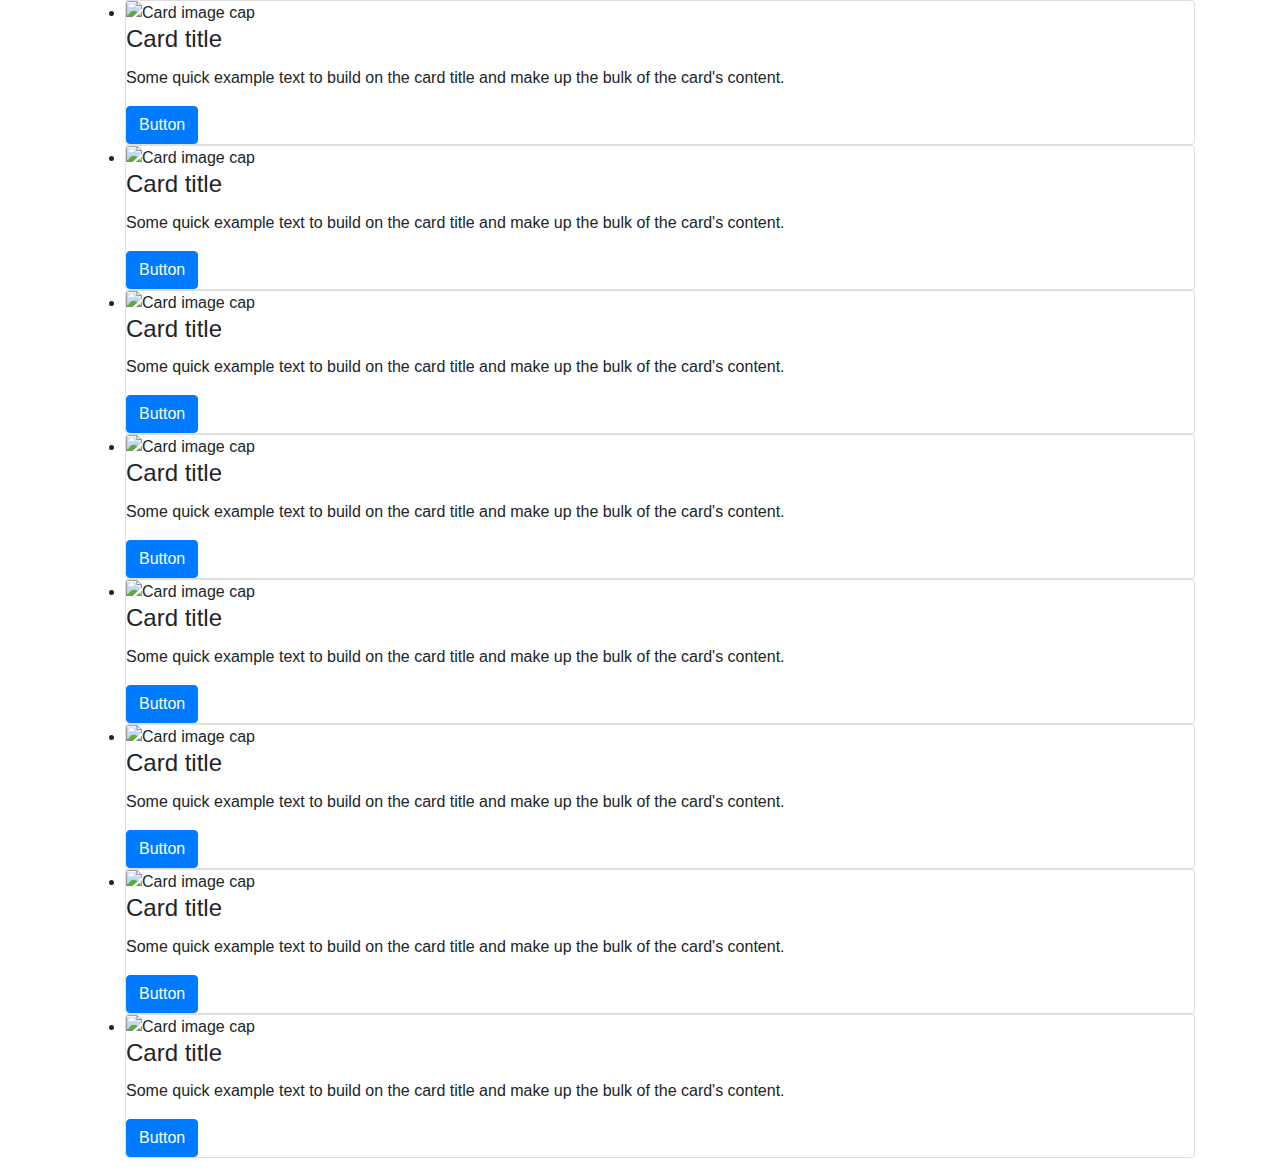
==== templates/carousel-of-cards.html @ 436bbef3 "Add the carousel of cards to the index HTML" ====
<!DOCTYPE html><html lang='en' class=''>
<head>
  <script src='//production-assets.codepen.io/assets/editor/live/console_runner-ce3034e6bde3912cc25f83cccb7caa2b0f976196f2f2d52303a462c826d54a73.js'></script>
  <script src='//production-assets.codepen.io/assets/editor/live/css_live_reload_init-890dc39bb89183d4642d58b1ae5376a0193342f9aed88ea04330dc14c8d52f55.js'></script>
  <link rel='stylesheet prefetch' href='https://maxcdn.bootstrapcdn.com/bootstrap/4.0.0-alpha.2/css/bootstrap.min.css'>
  <link rel='stylesheet prefetch' href='https://cdnjs.cloudflare.com/ajax/libs/owl-carousel/1.3.3/owl.carousel.min.css'>
  <link rel='stylesheet prefetch' href='https://cdnjs.cloudflare.com/ajax/libs/owl-carousel/1.3.3/owl.theme.min.css'>
  <link rel='stylesheet prefetch' href='https://cdnjs.cloudflare.com/ajax/libs/owl-carousel/1.3.3/owl.transitions.min.css'>

</head>
<body>
<div class="container">
  <div class="row">
     <div class="col-sm-12">
      <div class="carousel-container">
        <ul>
          <li>
            <div class="card">
              <img class="card-img-top img-fluid" src="https://placehold.it/318x180" alt="Card image cap">
              <div class="card-block">
                <h4 class="card-title">Card title</h4>
                <p class="card-text">Some quick example text to build on the card title and make up the bulk of the card's content.</p>
                <a href="#" class="btn btn-primary">Button</a>
              </div>
            </div>
          </li>
          <li>
            <div class="card">
              <img class="card-img-top" src="https://placehold.it/318x180" alt="Card image cap">
              <div class="card-block">
                <h4 class="card-title">Card title</h4>
                <p class="card-text">Some quick example text to build on the card title and make up the bulk of the card's content.</p>
                <a href="#" class="btn btn-primary">Button</a>
              </div>
            </div>
          </li>
          <li>
            <div class="card">
              <img class="card-img-top" src="https://placehold.it/318x180" alt="Card image cap">
              <div class="card-block">
                <h4 class="card-title">Card title</h4>
                <p class="card-text">Some quick example text to build on the card title and make up the bulk of the card's content.</p>
                <a href="#" class="btn btn-primary">Button</a>
              </div>
            </div>
          </li>
          <li>
            <div class="card">
              <img class="card-img-top" src="https://placehold.it/318x180" alt="Card image cap">
              <div class="card-block">
                <h4 class="card-title">Card title</h4>
                <p class="card-text">Some quick example text to build on the card title and make up the bulk of the card's content.</p>
                <a href="#" class="btn btn-primary">Button</a>
              </div>
            </div>
          </li>
          <li>
            <div class="card">
              <img class="card-img-top" src="https://placehold.it/318x180" alt="Card image cap">
              <div class="card-block">
                <h4 class="card-title">Card title</h4>
                <p class="card-text">Some quick example text to build on the card title and make up the bulk of the card's content.</p>
                <a href="#" class="btn btn-primary">Button</a>
              </div>
            </div>
          </li>
          <li>
            <div class="card">
              <img class="card-img-top" src="https://placehold.it/318x180" alt="Card image cap">
              <div class="card-block">
                <h4 class="card-title">Card title</h4>
                <p class="card-text">Some quick example text to build on the card title and make up the bulk of the card's content.</p>
                <a href="#" class="btn btn-primary">Button</a>
              </div>
            </div>
          </li>
          <li>
            <div class="card">
              <img class="card-img-top" src="https://placehold.it/318x180" alt="Card image cap">
              <div class="card-block">
                <h4 class="card-title">Card title</h4>
                <p class="card-text">Some quick example text to build on the card title and make up the bulk of the card's content.</p>
                <a href="#" class="btn btn-primary">Button</a>
              </div>
            </div>
          </li>
          <li>
            <div class="card">
              <img class="card-img-top" src="https://placehold.it/318x180" alt="Card image cap">
              <div class="card-block">
                <h4 class="card-title">Card title</h4>
                <p class="card-text">Some quick example text to build on the card title and make up the bulk of the card's content.</p>
                <a href="#" class="btn btn-primary">Button</a>
              </div>
            </div>
          </li>
        </ul>
       </div>
    </div>
  </div>
</div>
<script src='//production-assets.codepen.io/assets/common/stopExecutionOnTimeout-b2a7b3fe212eaa732349046d8416e00a9dec26eb7fd347590fbced3ab38af52e.js'></script><script src='https://maxcdn.bootstrapcdn.com/bootstrap/4.0.0-alpha.2/js/bootstrap.min.js'></script><script src='//cdnjs.cloudflare.com/ajax/libs/jquery/2.1.3/jquery.min.js'></script><script src='https://cdnjs.cloudflare.com/ajax/libs/owl-carousel/1.3.3/owl.carousel.min.js'></script>
<script >$('ul').owlCarousel({
  items: 5,
  addClassActive: true
});
//# sourceURL=pen.js
</script>
</body></html>
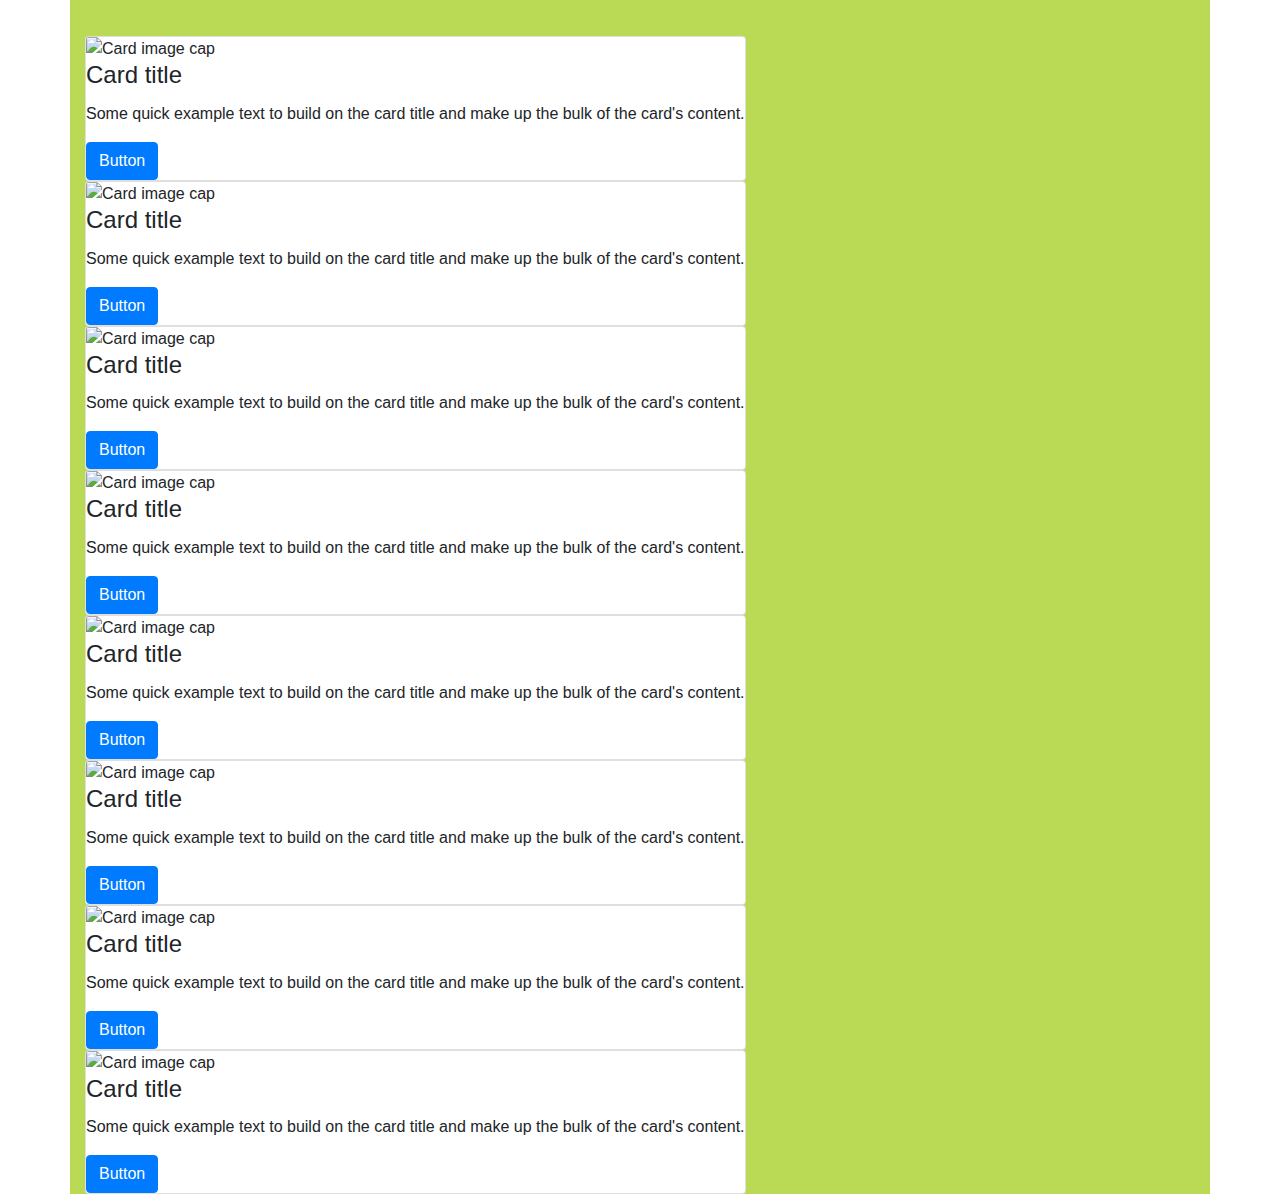
==== commit 3d1a202a: "Change code formatting" ====
--- a/templates/carousel-of-cards.html
+++ b/templates/carousel-of-cards.html
@@ -1,14 +1,65 @@
-
-<!DOCTYPE html><html lang='en' class=''>
+<!DOCTYPE html>
+<html lang='en' class=''>
 <head>
   <script src='//production-assets.codepen.io/assets/editor/live/console_runner-ce3034e6bde3912cc25f83cccb7caa2b0f976196f2f2d52303a462c826d54a73.js'></script>
   <script src='//production-assets.codepen.io/assets/editor/live/css_live_reload_init-890dc39bb89183d4642d58b1ae5376a0193342f9aed88ea04330dc14c8d52f55.js'></script>
-  <link rel='stylesheet prefetch' href='https://maxcdn.bootstrapcdn.com/bootstrap/4.0.0-alpha.2/css/bootstrap.min.css'>
-  <link rel='stylesheet prefetch' href='https://cdnjs.cloudflare.com/ajax/libs/owl-carousel/1.3.3/owl.carousel.min.css'>
-  <link rel='stylesheet prefetch' href='https://cdnjs.cloudflare.com/ajax/libs/owl-carousel/1.3.3/owl.theme.min.css'>
-  <link rel='stylesheet prefetch' href='https://cdnjs.cloudflare.com/ajax/libs/owl-carousel/1.3.3/owl.transitions.min.css'>
+  <meta charset='UTF-8'><meta name="robots" content="noindex">
+  <link rel="shortcut icon" type="image/x-icon" href="//production-assets.codepen.io/assets/favicon/favicon-8ea04875e70c4b0bb41da869e81236e54394d63638a1ef12fa558a4a835f1164.ico" />
+  <link rel="mask-icon" type="" href="//production-assets.codepen.io/assets/favicon/logo-pin-f2d2b6d2c61838f7e76325261b7195c27224080bc099486ddd6dccb469b8e8e6.svg" color="#111" />
+  <link rel="canonical" href="https://codepen.io/mephysto/pen/qZdopK" />
 
+<link rel='stylesheet prefetch' href='https://maxcdn.bootstrapcdn.com/bootstrap/4.0.0-alpha.2/css/bootstrap.min.css'>
+<link rel='stylesheet prefetch' href='https://cdnjs.cloudflare.com/ajax/libs/owl-carousel/1.3.3/owl.carousel.min.css'>
+<link rel='stylesheet prefetch' href='https://cdnjs.cloudflare.com/ajax/libs/owl-carousel/1.3.3/owl.theme.min.css'>
+<link rel='stylesheet prefetch' href='https://cdnjs.cloudflare.com/ajax/libs/owl-carousel/1.3.3/owl.transitions.min.css'>
+<style class="cp-pen-styles">
+body {
+  perspective: 1000px;
+}
+
+.container {
+  padding-top: 20px;
+  background: #bada55;
+}
+
+ul {
+  padding: 0;
+  list-style: none;
+}
+
+li {
+  margin: 0;
+  float: left;
+}
+
+.card img {
+  display: block;
+  max-width: 100%;
+  height: auto;
+}
+
+.owl-item {
+  transition: all 250ms ease-out;
+  transform: translate3d(0px, 0px, 0px) scale(1);
+}
+.owl-item.active {
+  transform: translate3d(0px, 0px, -10px) scale(1) rotateY(75deg);
+}
+.owl-item.active + .active {
+  transform: translate3d(0px, 0px, 10px) scale(1);
+}
+.owl-item.active + .active + .active {
+  transform: translate3d(0px, 0px, 20px) scale(1);
+}
+.owl-item.active + .active + .active + .active {
+  transform: translate3d(0px, 0px, 10px) scale(1);
+}
+.owl-item.active + .active + .active + .active + .active {
+  transform: translate3d(0px, 0px, -10px) scale(1) rotateY(-75deg);
+}
+</style>
 </head>
+
 <body>
 <div class="container">
   <div class="row">
@@ -100,11 +151,13 @@
     </div>
   </div>
 </div>
-<script src='//production-assets.codepen.io/assets/common/stopExecutionOnTimeout-b2a7b3fe212eaa732349046d8416e00a9dec26eb7fd347590fbced3ab38af52e.js'></script><script src='https://maxcdn.bootstrapcdn.com/bootstrap/4.0.0-alpha.2/js/bootstrap.min.js'></script><script src='//cdnjs.cloudflare.com/ajax/libs/jquery/2.1.3/jquery.min.js'></script><script src='https://cdnjs.cloudflare.com/ajax/libs/owl-carousel/1.3.3/owl.carousel.min.js'></script>
+
+<script src='//production-assets.codepen.io/assets/common/stopExecutionOnTimeout-b2a7b3fe212eaa732349046d8416e00a9dec26eb7fd347590fbced3ab38af52e.js'></script><script src='https://maxcdn.bootstrapcdn.com/bootstrap/4.0.0-alpha.2/js/bootstrap.min.js'></script><script src='//cdnjs.cloudflare.com/ajax/libs/jquery/2.1.3/jquery.min.js'></script>
+<script src='https://cdnjs.cloudflare.com/ajax/libs/owl-carousel/1.3.3/owl.carousel.min.js'></script>
 <script >$('ul').owlCarousel({
   items: 5,
   addClassActive: true
 });
-//# sourceURL=pen.js
 </script>
-</body></html>+</body>
+</html>
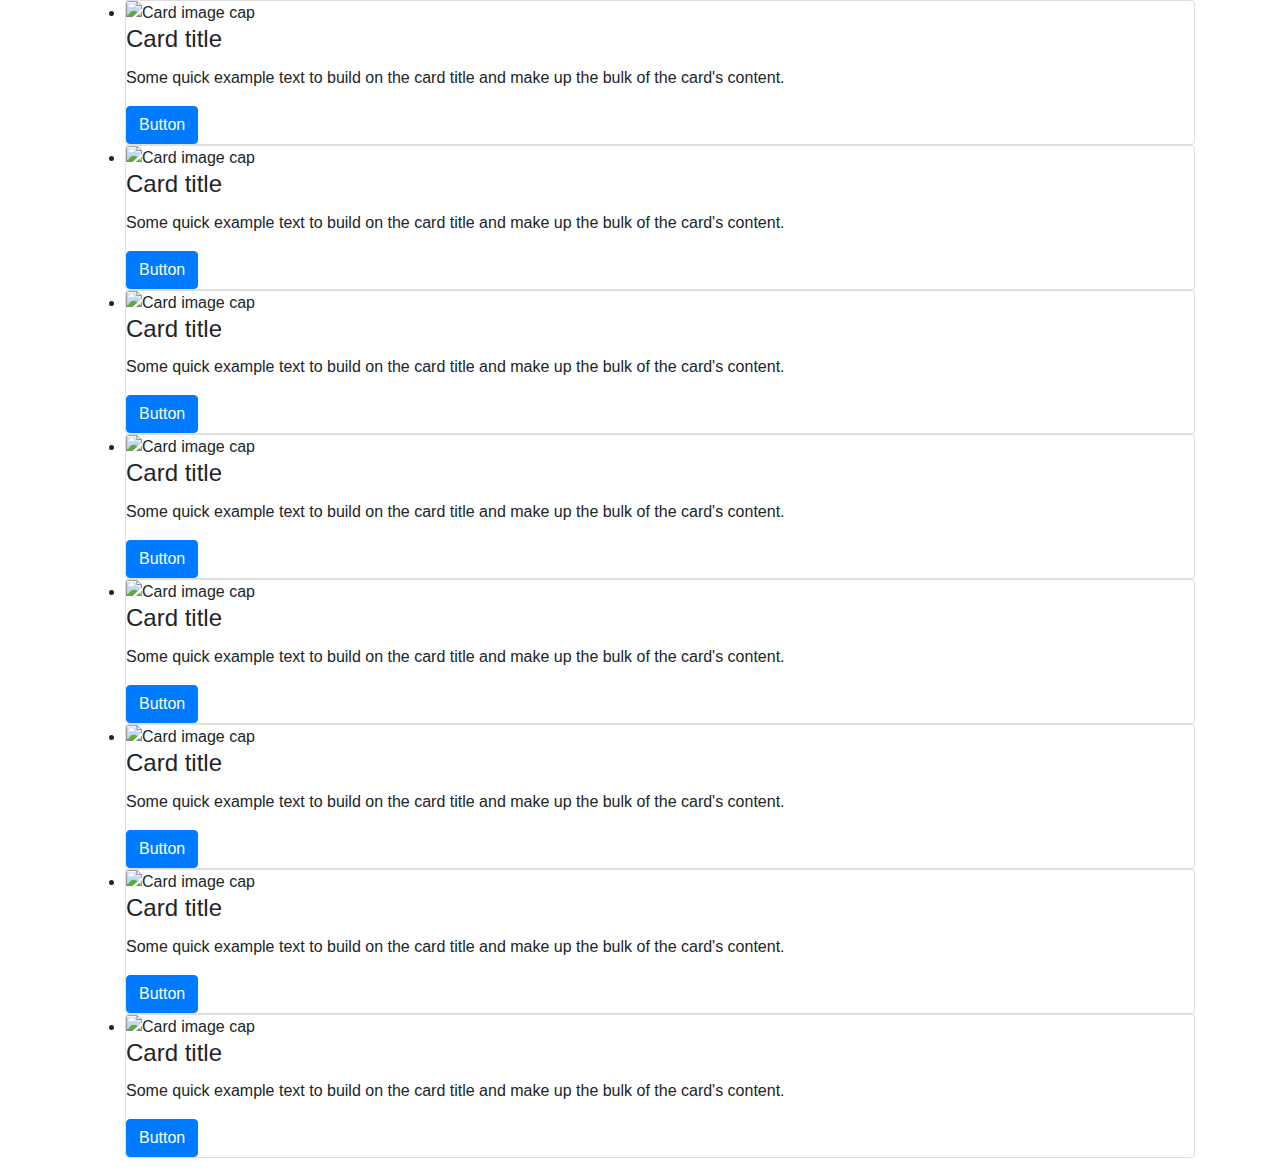
==== commit 28ae6649: "Working index.html.clean except navbar" ====
--- a/templates/carousel-of-cards.html
+++ b/templates/carousel-of-cards.html
@@ -1,63 +1,11 @@
 <!DOCTYPE html>
 <html lang='en' class=''>
 <head>
-  <script src='//production-assets.codepen.io/assets/editor/live/console_runner-ce3034e6bde3912cc25f83cccb7caa2b0f976196f2f2d52303a462c826d54a73.js'></script>
-  <script src='//production-assets.codepen.io/assets/editor/live/css_live_reload_init-890dc39bb89183d4642d58b1ae5376a0193342f9aed88ea04330dc14c8d52f55.js'></script>
-  <meta charset='UTF-8'><meta name="robots" content="noindex">
-  <link rel="shortcut icon" type="image/x-icon" href="//production-assets.codepen.io/assets/favicon/favicon-8ea04875e70c4b0bb41da869e81236e54394d63638a1ef12fa558a4a835f1164.ico" />
-  <link rel="mask-icon" type="" href="//production-assets.codepen.io/assets/favicon/logo-pin-f2d2b6d2c61838f7e76325261b7195c27224080bc099486ddd6dccb469b8e8e6.svg" color="#111" />
-  <link rel="canonical" href="https://codepen.io/mephysto/pen/qZdopK" />
-
 <link rel='stylesheet prefetch' href='https://maxcdn.bootstrapcdn.com/bootstrap/4.0.0-alpha.2/css/bootstrap.min.css'>
 <link rel='stylesheet prefetch' href='https://cdnjs.cloudflare.com/ajax/libs/owl-carousel/1.3.3/owl.carousel.min.css'>
 <link rel='stylesheet prefetch' href='https://cdnjs.cloudflare.com/ajax/libs/owl-carousel/1.3.3/owl.theme.min.css'>
 <link rel='stylesheet prefetch' href='https://cdnjs.cloudflare.com/ajax/libs/owl-carousel/1.3.3/owl.transitions.min.css'>
-<style class="cp-pen-styles">
-body {
-  perspective: 1000px;
-}
-
-.container {
-  padding-top: 20px;
-  background: #bada55;
-}
-
-ul {
-  padding: 0;
-  list-style: none;
-}
-
-li {
-  margin: 0;
-  float: left;
-}
-
-.card img {
-  display: block;
-  max-width: 100%;
-  height: auto;
-}
-
-.owl-item {
-  transition: all 250ms ease-out;
-  transform: translate3d(0px, 0px, 0px) scale(1);
-}
-.owl-item.active {
-  transform: translate3d(0px, 0px, -10px) scale(1) rotateY(75deg);
-}
-.owl-item.active + .active {
-  transform: translate3d(0px, 0px, 10px) scale(1);
-}
-.owl-item.active + .active + .active {
-  transform: translate3d(0px, 0px, 20px) scale(1);
-}
-.owl-item.active + .active + .active + .active {
-  transform: translate3d(0px, 0px, 10px) scale(1);
-}
-.owl-item.active + .active + .active + .active + .active {
-  transform: translate3d(0px, 0px, -10px) scale(1) rotateY(-75deg);
-}
-</style>
+<link href="static/styles/carousel-of-cards.css" rel="stylesheet">
 </head>
 
 <body>
@@ -152,9 +100,11 @@
   </div>
 </div>
 
-<script src='//production-assets.codepen.io/assets/common/stopExecutionOnTimeout-b2a7b3fe212eaa732349046d8416e00a9dec26eb7fd347590fbced3ab38af52e.js'></script><script src='https://maxcdn.bootstrapcdn.com/bootstrap/4.0.0-alpha.2/js/bootstrap.min.js'></script><script src='//cdnjs.cloudflare.com/ajax/libs/jquery/2.1.3/jquery.min.js'></script>
+<script src='https://maxcdn.bootstrapcdn.com/bootstrap/4.0.0-alpha.2/js/bootstrap.min.js'></script>
+<script src='//cdnjs.cloudflare.com/ajax/libs/jquery/2.1.3/jquery.min.js'></script>
 <script src='https://cdnjs.cloudflare.com/ajax/libs/owl-carousel/1.3.3/owl.carousel.min.js'></script>
-<script >$('ul').owlCarousel({
+<script>
+$('ul').owlCarousel({
   items: 5,
   addClassActive: true
 });
